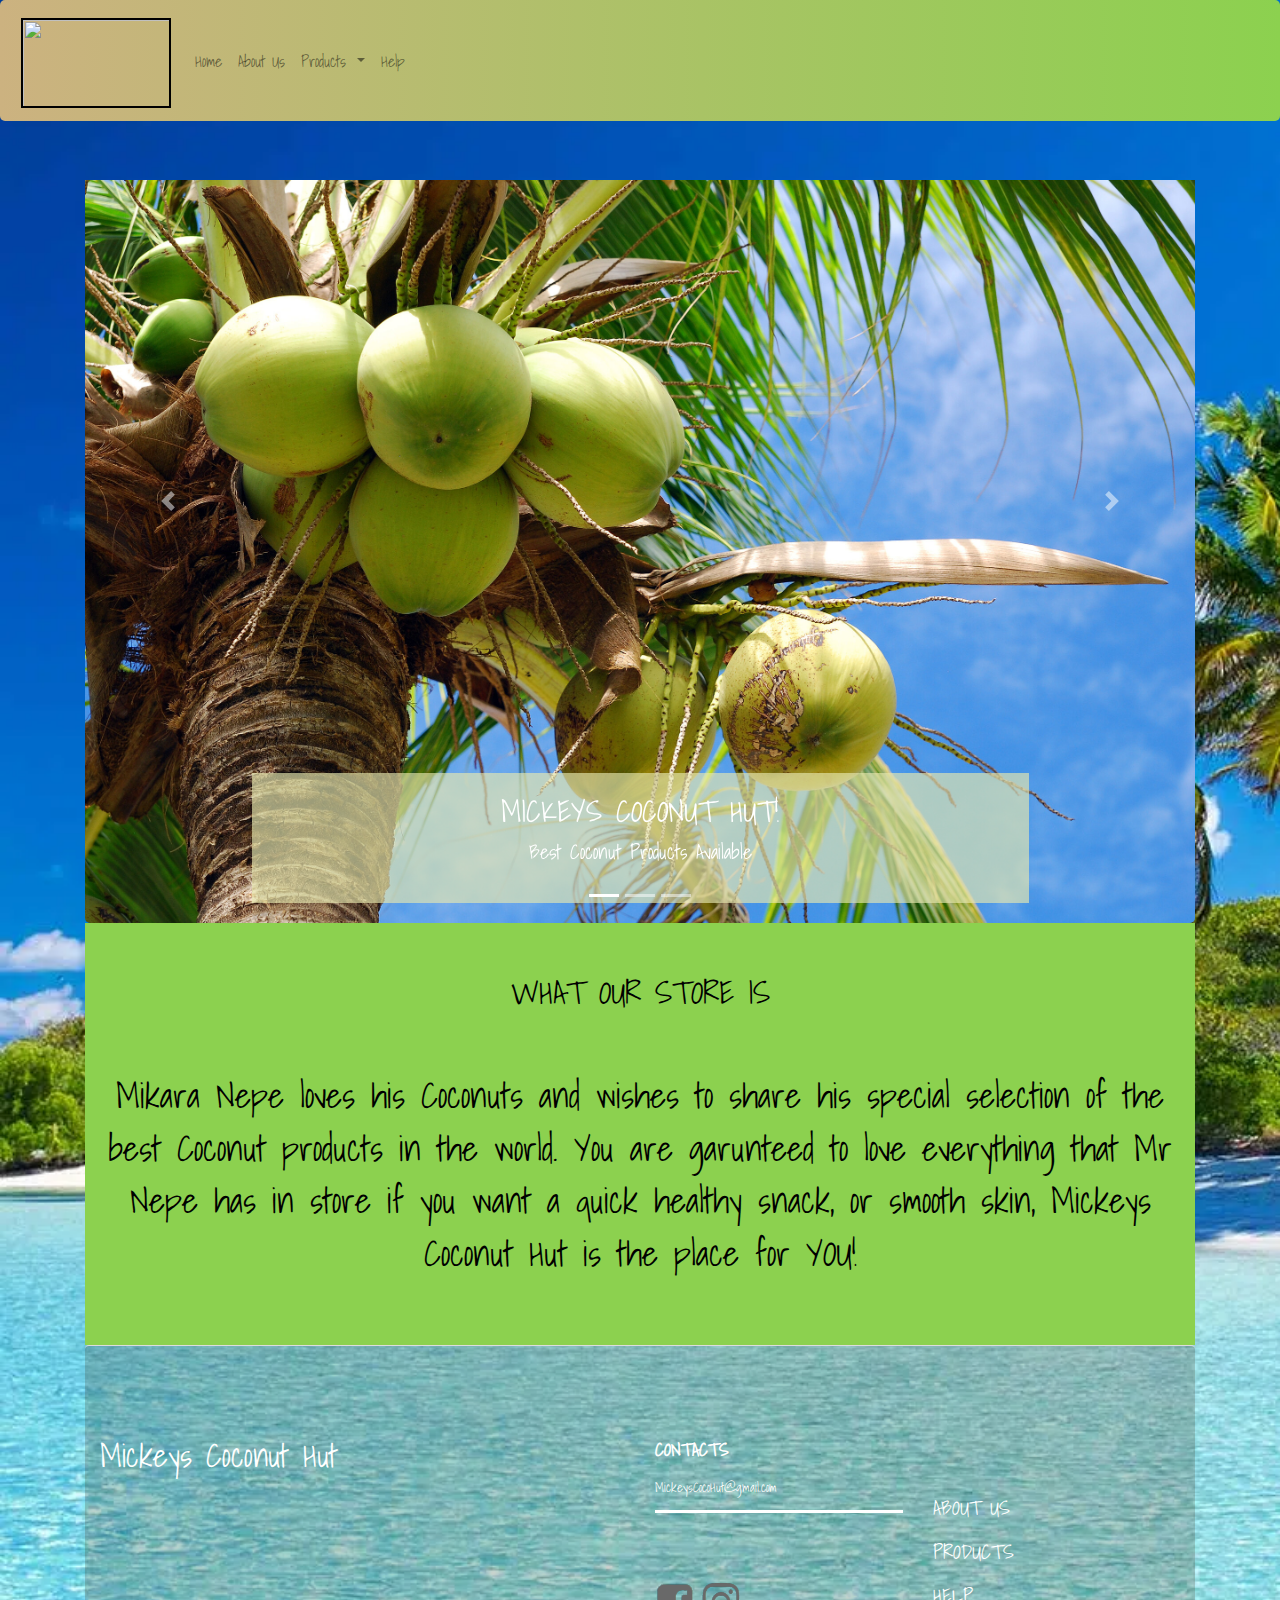
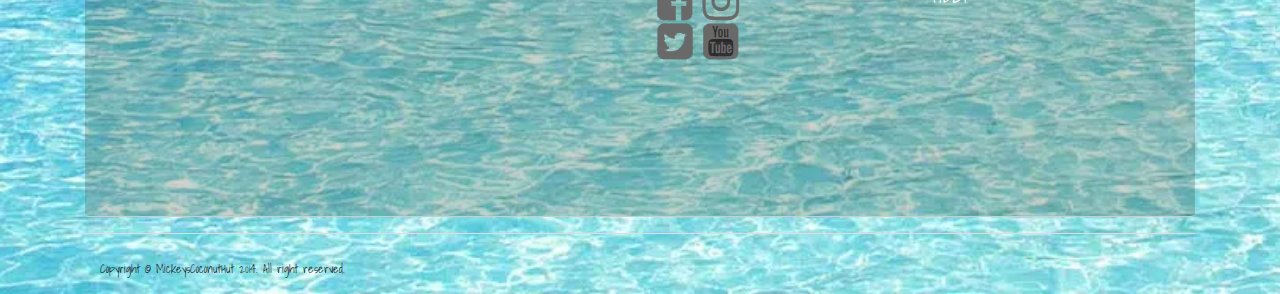
==== index.html @ 645ae138 "Created Products-External Applicants Menu and Help Page" ====
<!doctype html>
<html lang="en">
  <head>
    <meta charset="UTF-8">
    <meta http-equiv="X-UA-Compatible" content="IE=edge">
    <meta name="viewport" content="width=device-width, initial-scale=1.0">
    <link rel="stylesheet" href="styles.css">
    <link rel="stylesheet" href="https://cdn.jsdelivr.net/npm/bootstrap@4.0.0/dist/css/bootstrap.min.css">
    <link rel="stylesheet" href="https://cdn.jsdelivr.net/npm/@fortawesome/fontawesome-free@6.1.1/css/fontawesome.min.css">
    <link rel="stylesheet" href="https://fonts.googleapis.com/css2?family=Shadows+Into+Light&display=swap">
    <link rel="stylesheet" href="https://cdnjs.cloudflare.com/ajax/libs/font-awesome/4.7.0/css/font-awesome.min.css">
    <script src="https://code.jquery.com/jquery-3.2.1.slim.min.js"></script>
    <script src="https://cdn.jsdelivr.net/npm/bootstrap@4.0.0/dist/js/bootstrap.min.js"></script>
    <script src="js/jquery-1.7.1.min.js"></script>
    <script src="js/bootstrap.js"></script>
    <title>Mickeys Coconut Hut</title>
  </head>
  <body>
    <div class="header">
      <div class="menu-bar">
        <nav class="navbar navbar-expand-lg navbar-light">
          <a class="navbar-brand" href="index.html"><img src="images/mch_logo1.png" height="100" width="100"></a>
          <button class="navbar-toggler" type="button" data-toggle="collapse" data-target="#navbarNavAltMarkup" aria-controls="navbarNavAltMarkup" aria-expanded="false" aria-label="Toggle navigation">
            <span class="navbar-toggler-icon"></span>
          </button>
          <div class="collapse navbar-collapse" id="navbarNavAltMarkup">
            <div class="navbar-nav me-auto">
              <a class="nav-item nav-link" href="index.html">Home</a> 
              <a class="nav-item nav-link" href="aboutus.html">About Us</a>
                <!-- Dropdown -->
              <li class="nav-item dropdown">
                <a class="nav-link dropdown-toggle" href="Products.html" id="navbardrop" data-toggle="dropdown">
                  Products
                </a>
                <div class="dropdown-menu">
                  <a class="dropdown-item" href="consumables.html">Consumables</a>
                  <a class="dropdown-item" href="external_applicants.html">External Applicants</a>
                </div>
              </li>
              <a class="nav-item nav-link" href="help.html">Help</a>
            </div>
          </div>
        </nav>
      </div>
    </div>
    <div class="container">
    <div id="carousel" class="carousel slide" data-ride="carousel">

      <!-- Indicators -->
      <ul class="carousel-indicators">
        <li data-target="#myCarousel" data-slide-to="0" class="active"></li>
        <li data-target="#myCarousel" data-slide-to="1"></li>
        <li data-target="#myCarousel" data-slide-to="2"></li>
      </ul>
      
      <!-- The slideshow -->
      <div class="carousel-inner">
        <div class="carousel-item active">
          <img src="Images/coconut_hut_caro.jpg" alt="cnut_hut" width="900" height="300">
          <div class="carousel-caption">
            <h3>MICKEYS COCONUT HUT!</h3>
            <p>Best Coconut Products Available</p>
          </div>
        </div>
        <div class="carousel-item">
          <img src="Images/coconut_consum_caro.jpg" alt="consumable_cnut" width="900" height="300">
          <div class="carousel-caption">
            <h3>DELICIOUS COCONUTS!</h3>
            <p>Make all your food taste Better, And Healthier</p>
          </div>
        </div>
        <div class="carousel-item">
          <img src="Images/coconut_ex_caro.jfif" alt="apllicant_cnut" width="900" height="300">
          <div class="carousel-caption">
            <h3>SMOOTH AND SOOTHE!</h3>
            <p>With our Organic Coconut skin and hair care</p>
          </div>
        </div>
      </div>
      <!-- Left and right controls -->
      <a class="carousel-control-prev" href="#myCarousel" data-slide="prev">
        <span class="carousel-control-prev-icon"></span>
      </a>
      <a class="carousel-control-next" href="#MyCarousel" data-slide="next">
        <span class="carousel-control-next-icon"></span>
      </a>
    </div>
    <div class="container-b">
    <div class="row">
      <div class ="col">
        <div class="subheading-a">
          <h2 class="text-center">WHAT OUR STORE IS</h2>
        </div>
      </div>
    </div>
        <div class="paragraph">
          <p class="text-center"> Mikara Nepe loves his Coconuts and wishes to share his special selection of the best Coconut products in the world. You are garunteed to love everything that Mr Nepe has in store if you want a quick healthy snack, or smooth skin, Mickeys Coconut Hut is the place for YOU!</p>
        </div>
    </div> 

  <div class="footer" id="footer">
    <div class="container">
       <div class="row">
            <div class="col-lg-6 col-md-6 col-sm-6 col-xs-6">
                <h4> Mickeys Coconut Hut </h4>
            </div>
            <div class="col-lg-3 col-sm-2 col-xs-3">
                <h3> Contacts </h3>
                <ul>
                    <li><a class="email"href="MickeysCoconutHut@gmail.com"> MickeysCocoHut@gmail.com </a></li>
                    <br/>
                    <div class="row">
                       <div class="col-sm-6 col-lg-6">
                        <a href="https://www.facebook.com/"target="_blank"><img src="Images/followus_facebook_40x40.png" alt="facebook_icon" style="Width: 40px"></a>
                        <a href="https://www.instagram.com/"target="_blank"><img src="Images/followus_instagram_40x40.png" alt="instagram_icon" style="width: 40px"></a>
                        <a href="https://www.twitter.com/"target="_blank"><img src="Images/followus_twitter_40x40.png" alt="twitter_icon" style="width: 40px"></a>
                        <a href="https://www.youtube.com/"target="_blank"><img src="Images/followus_youtube_40x40.png" alt="youtube_icon" style="width: 40px"></a>
                </ul>
            </div>
            <div class="col-lg-3 col-sm-2 col-xs-3">
                <ul>
                    <li> <h5> <a href="aboutus.html" style="margin-top: 5em"> ABOUT US</a> <h5></li>
                    <li> <h5><a href="consumables.html"> PRODUCTS </a> <h5></li>
                    <li> <h5><a href="help.html"> HELP </a> <h5></li>
                </ul>
            </div>
             
          <!--/.row--> 
        </div>
    </div>
      <!--/.container--> 
  </div>
  <!--/.footer-->
                        
  <div class="footer-bottom">
      <div class="container">
          <p class="pull-left copyright"> Copyright © MickeysCoconutHut 2014. All right reserved. </p>
     
      </div>
  </div>
  <!--/.footer-bottom--> 

</footer>



 






























  














































  </body>
</html>
---- styles.css ----
* {
    margin: 0px;
    padding:0px;
    font-family: 'Shadows Into Light', cursive;
}
body {
    padding-top: 5rem;
    background: url(Images/tropics_bg.webp);
    background-size:cover;
}
.menu-bar {
    background-image: linear-gradient(-90deg, #8cd14f, #ccb280);
    border-radius: 5px;
    position: fixed; /* Set the navbar to fixed position */
    top: 0; /* Position the navbar at the top of the page */
    width: 100%; /* Full width */
    z-index:10;
}
.nav-links {
    font-size: 20px;
    margin: 3px;
    color: #fff!important;
    font-weight: 500;
}
.menu-bar .navbar-toggler {
    outline: none!important;
    border: none!important;
}
.navbar .fa {
    color: #fff!important;
    font-size: 26px;
}
.nav-link:hover {
    font-weight: 600;
    border-bottom: 1px solid #fff;
}
.navbar-brand img {
    width: 150px;
    margin-top: 5px;
    margin-left: 5px;
    height: 90px;
    border: 2px solid black;
}
@media only screen and (max-width: 1000px) {
    .nav-link:hover {
        border-bottom: none!important;
    }
}
  /* Make the image fully responsive */
  .carousel-inner img {
    width: 100%;
    height: 100%;
    border-radius: 5px;
    padding-top: 100px;
  }
.carousel-caption {
    background-color: rgba(231, 232, 176, 0.656);
}
.carousel-caption h3 {
  font-size: 30px;
}
.carousel-caption p {
  font-size: 20px;
}

.column {
    float: left;
    width: 50%;
    padding: 10px;
    height: 300px; 
  }

  ul {
    list-style-type: none;
    margin: 0;
    padding: 0;
  }
  .full {
    width: 100%;    
}
.gap {
	height: 30px;
	width: 100%;
	clear: both;
	display: block;
}
.row {
  padding-top: 50px;
  padding-bottom: 50px;
}
.container-b {
  background-color: #8cd14f
}
.subheading-a {
  font-size: 100px;
  color: black;
}
.paragraph {
  font-size: 35px;
  color: black;
  padding-bottom: 50px;
}
.products-heading {
  background-color: #8cd14f;
  text-align: center;
}
.panel {
  background-color: #965a3e;
  border-radius: 10px;
}
.panel-heading {
  font-size: 25px;
  color: #fff
}
.panel-footer {
  font-size: 25px;
  background-color: #8cd14f;
  border-radius: 10px;

}
.footer {
  background-color: rgba(61, 34, 3, 0.2);
  border-radius: 4px;
	height: auto;
	padding-bottom: 30px;
	position: relative;
	width: 100%;
	border-bottom: 1px solid #CCCCCC;
	border-top: 1px solid #DDDDDD;
}
.footer p {
	margin: 0;
}
.footer img {
	max-width: 100%;
}
.footer h3 {
	color: white;
	font-size: 18px;
	font-weight: 600;
	line-height: 27px;
	padding: 40px 0 0px;
	text-transform: uppercase;
  margin-bottom: 15px;
}

.footer h4 {
	color: white;
	font-size: 2em;
	font-weight: 600;
	line-height: 38px;
	padding: 40px 0 10px;
	font-family: 'Shadows Into Light', cursive;
  font-weight: lighter
}

.footer ul {
	font-size: 13px;
	list-style-type: none;
	margin-left: 0;
	padding-left: 0;
	margin-top: 0px;
	color: black;
  padding: 0 0 8px 0;
}

.email{
  border-bottom: 3px solid #fff;
}
.footer ul li a {
	padding: 0 0 12px 0;
	display: block;
}
.footer a {
	color: white;
  font-weight: lighter;
}

.footer p {
	color: white;
  font-weight: lighter;
}

.footer a:hover {
	text-decoration:none;
  font-weight: bold;
}
.supportLi h4 {
	font-size: 20px;
	font-weight: lighter;
	line-height: normal;
	margin-bottom: 0 !important;
	padding-bottom: 0;
}

.bg-gray {
	background-image: -moz-linear-gradient(center bottom, #BBBBBB 0%, #F0F0F0 100%);
	box-shadow: 0 1px 0 #B4B3B3;
}

.footer a {
	color: white
}

.footer-bottom {
  margin-top: 1em;
	border-top: 1px solid #DDDDDD;
	padding-top: 20px;
	padding-bottom: 10px;
}
.footer-bottom p.pull-left {
	padding-top: 6px;
  font-size: 0.75em
}
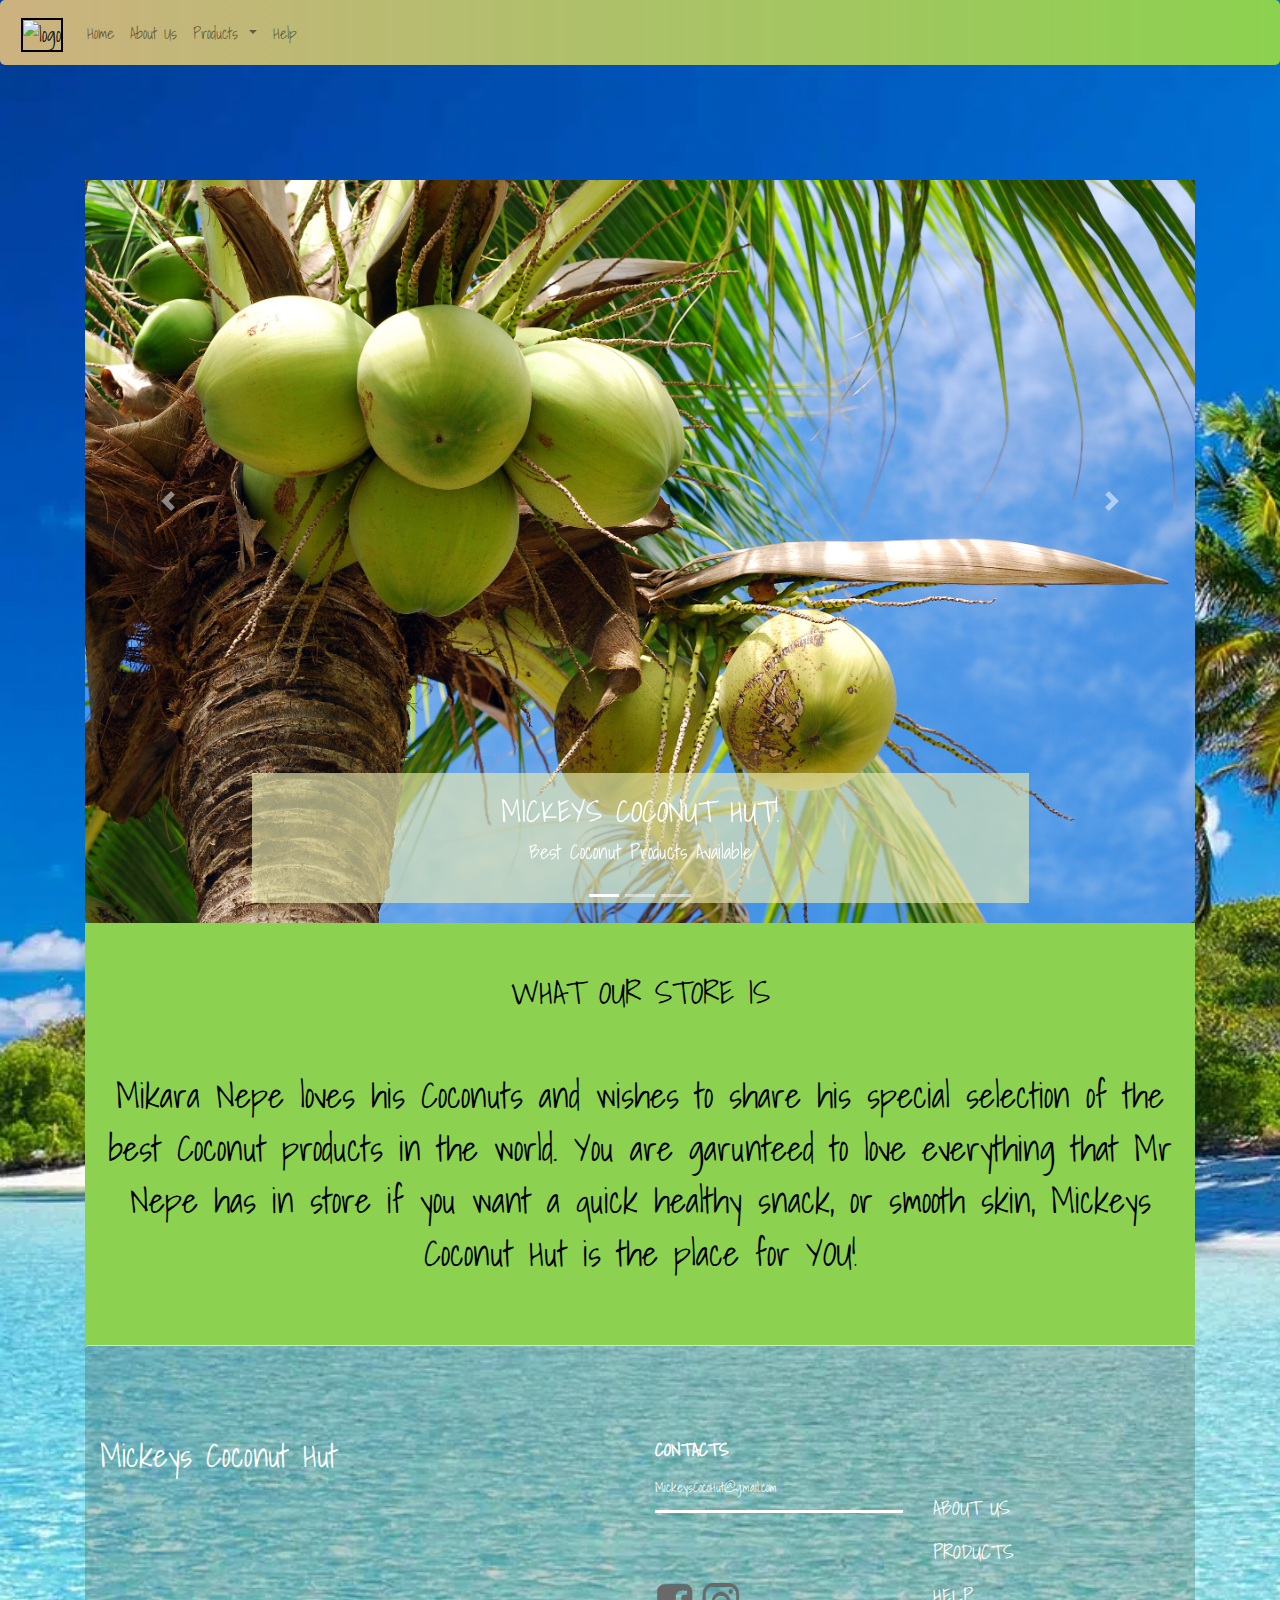
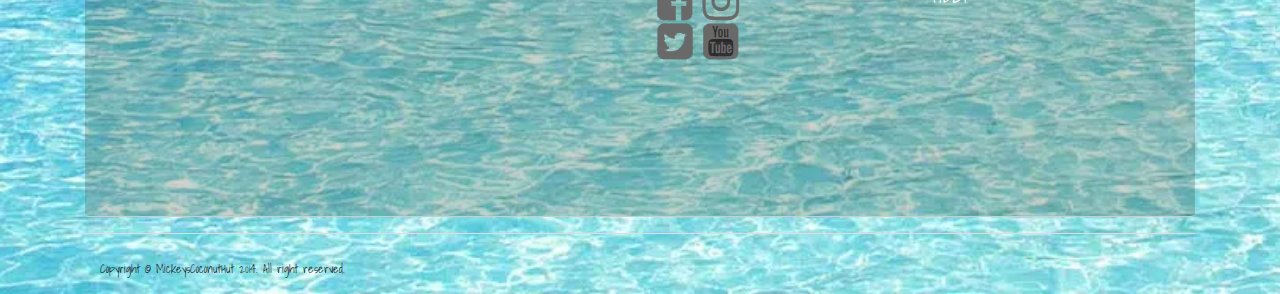
==== commit b812d8d5: "Added Alt to images" ====
--- a/index.html
+++ b/index.html
@@ -18,8 +18,8 @@
   <body>
     <div class="header">
       <div class="menu-bar">
-        <nav class="navbar navbar-expand-lg navbar-light">
-          <a class="navbar-brand" href="index.html"><img src="images/mch_logo1.png" height="100" width="100"></a>
+        <nav class="navbar navbar-expand-sm navbar-light">
+          <a class="navbar-brand" href="index.html"><img src="images/mch_logo1.png" alt="logo" height="100" width="100"></a>
           <button class="navbar-toggler" type="button" data-toggle="collapse" data-target="#navbarNavAltMarkup" aria-controls="navbarNavAltMarkup" aria-expanded="false" aria-label="Toggle navigation">
             <span class="navbar-toggler-icon"></span>
           </button>
@@ -43,9 +43,9 @@
         </nav>
       </div>
     </div>
+
     <div class="container">
     <div id="carousel" class="carousel slide" data-ride="carousel">
-
       <!-- Indicators -->
       <ul class="carousel-indicators">
         <li data-target="#myCarousel" data-slide-to="0" class="active"></li>
@@ -56,24 +56,24 @@
       <!-- The slideshow -->
       <div class="carousel-inner">
         <div class="carousel-item active">
-          <img src="Images/coconut_hut_caro.jpg" alt="cnut_hut" width="900" height="300">
+          <img src="Images/Carousel/coconut_hut_caro.jpg" alt="cnut_hut" width="900" height="300">
           <div class="carousel-caption">
             <h3>MICKEYS COCONUT HUT!</h3>
             <p>Best Coconut Products Available</p>
           </div>
         </div>
         <div class="carousel-item">
-          <img src="Images/coconut_consum_caro.jpg" alt="consumable_cnut" width="900" height="300">
+          <img src="Images/Carousel/coconut_consum_caro.jpg" alt="consumable_cnut" width="900" height="300">
           <div class="carousel-caption">
             <h3>DELICIOUS COCONUTS!</h3>
             <p>Make all your food taste Better, And Healthier</p>
           </div>
         </div>
         <div class="carousel-item">
-          <img src="Images/coconut_ex_caro.jfif" alt="apllicant_cnut" width="900" height="300">
+          <img src="Images/Carousel/coconut_ex_caro.jfif" alt="apllicant_cnut" width="900" height="300">
           <div class="carousel-caption">
             <h3>SMOOTH AND SOOTHE!</h3>
-            <p>With our Organic Coconut skin and hair care</p>
+            <p>Distribution of Organic Coconut Skin and Hair care</p>
           </div>
         </div>
       </div>
@@ -81,10 +81,11 @@
       <a class="carousel-control-prev" href="#myCarousel" data-slide="prev">
         <span class="carousel-control-prev-icon"></span>
       </a>
-      <a class="carousel-control-next" href="#MyCarousel" data-slide="next">
+      <a class="carousel-control-next" href="#myCarousel" data-slide="next">
         <span class="carousel-control-next-icon"></span>
       </a>
     </div>
+    
     <div class="container-b">
     <div class="row">
       <div class ="col">
@@ -97,7 +98,7 @@
           <p class="text-center"> Mikara Nepe loves his Coconuts and wishes to share his special selection of the best Coconut products in the world. You are garunteed to love everything that Mr Nepe has in store if you want a quick healthy snack, or smooth skin, Mickeys Coconut Hut is the place for YOU!</p>
         </div>
     </div> 
-
+<footer>
   <div class="footer" id="footer">
     <div class="container">
        <div class="row">
@@ -111,10 +112,10 @@
                     <br/>
                     <div class="row">
                        <div class="col-sm-6 col-lg-6">
-                        <a href="https://www.facebook.com/"target="_blank"><img src="Images/followus_facebook_40x40.png" alt="facebook_icon" style="Width: 40px"></a>
-                        <a href="https://www.instagram.com/"target="_blank"><img src="Images/followus_instagram_40x40.png" alt="instagram_icon" style="width: 40px"></a>
-                        <a href="https://www.twitter.com/"target="_blank"><img src="Images/followus_twitter_40x40.png" alt="twitter_icon" style="width: 40px"></a>
-                        <a href="https://www.youtube.com/"target="_blank"><img src="Images/followus_youtube_40x40.png" alt="youtube_icon" style="width: 40px"></a>
+                        <a href="https://www.facebook.com/"target="_blank"><img src="Images/Follow Us/followus_facebook_40x40.png" alt="facebook_icon" style="Width: 40px"></a>
+                        <a href="https://www.instagram.com/"target="_blank"><img src="Images/Follow Us/followus_instagram_40x40.png" alt="instagram_icon" style="width: 40px"></a>
+                        <a href="https://www.twitter.com/"target="_blank"><img src="Images/Follow Us/followus_twitter_40x40.png" alt="twitter_icon" style="width: 40px"></a>
+                        <a href="https://www.youtube.com/"target="_blank"><img src="Images/Follow Us/followus_youtube_40x40.png" alt="youtube_icon" style="width: 40px"></a>
                 </ul>
             </div>
             <div class="col-lg-3 col-sm-2 col-xs-3">
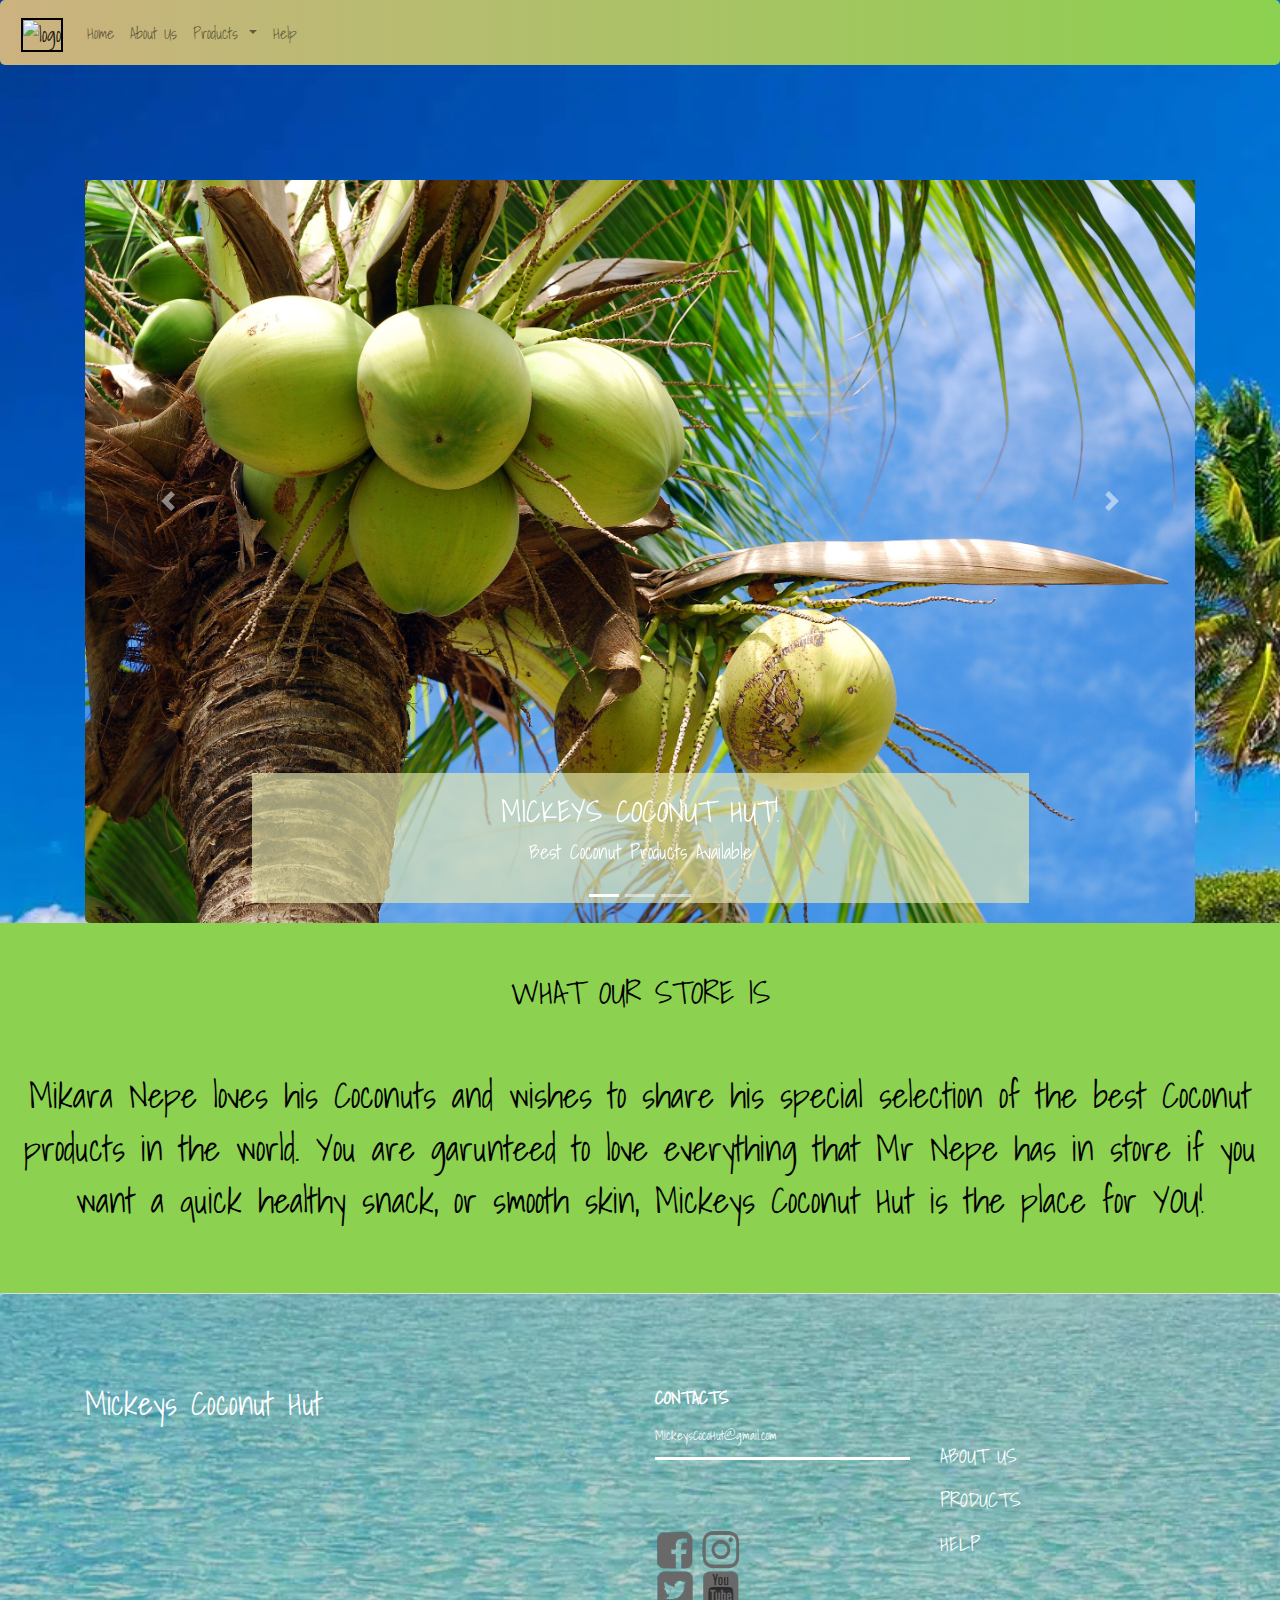
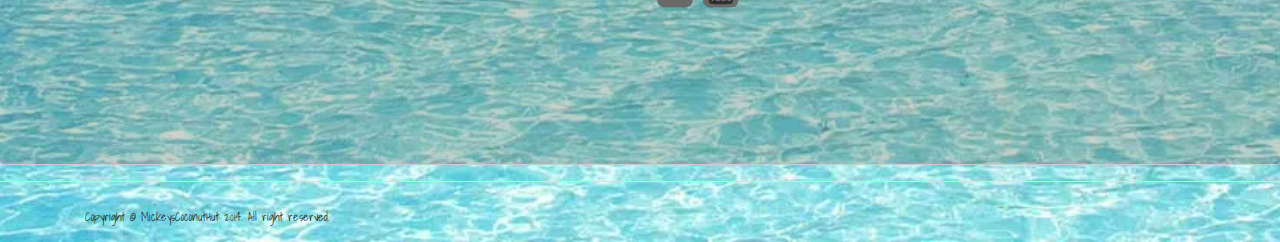
==== commit 78f28942: "Validating (Fixing) code" ====
--- a/index.html
+++ b/index.html
@@ -85,6 +85,7 @@
         <span class="carousel-control-next-icon"></span>
       </a>
     </div>
+    </div>
     
     <div class="container-b">
     <div class="row">
@@ -108,21 +109,23 @@
             <div class="col-lg-3 col-sm-2 col-xs-3">
                 <h3> Contacts </h3>
                 <ul>
-                    <li><a class="email"href="MickeysCoconutHut@gmail.com"> MickeysCocoHut@gmail.com </a></li>
+                    <li><a class="email" href="MickeysCoconutHut@gmail.com"> MickeysCocoHut@gmail.com </a></li>
                     <br/>
                     <div class="row">
-                       <div class="col-sm-6 col-lg-6">
-                        <a href="https://www.facebook.com/"target="_blank"><img src="Images/Follow Us/followus_facebook_40x40.png" alt="facebook_icon" style="Width: 40px"></a>
-                        <a href="https://www.instagram.com/"target="_blank"><img src="Images/Follow Us/followus_instagram_40x40.png" alt="instagram_icon" style="width: 40px"></a>
-                        <a href="https://www.twitter.com/"target="_blank"><img src="Images/Follow Us/followus_twitter_40x40.png" alt="twitter_icon" style="width: 40px"></a>
-                        <a href="https://www.youtube.com/"target="_blank"><img src="Images/Follow Us/followus_youtube_40x40.png" alt="youtube_icon" style="width: 40px"></a>
+                      <div class="col-sm-6 col-lg-6">
+                        <a href="https://www.facebook.com/" target="_blank"><img src="Images/Follow Us/followus_facebook_40x40.png" alt="facebook_icon" style="Width: 40px"></a>
+                        <a href="https://www.instagram.com/" target="_blank"><img src="Images/Follow Us/followus_instagram_40x40.png" alt="instagram_icon" style="width: 40px"></a>
+                        <a href="https://www.twitter.com/" target="_blank"><img src="Images/Follow Us/followus_twitter_40x40.png" alt="twitter_icon" style="width: 40px"></a>
+                        <a href="https://www.youtube.com/" target="_blank"><img src="Images/Follow Us/followus_youtube_40x40.png" alt="youtube_icon" style="width: 40px"></a>
+                      </div>
+                    </div>
                 </ul>
             </div>
             <div class="col-lg-3 col-sm-2 col-xs-3">
                 <ul>
-                    <li> <h5> <a href="aboutus.html" style="margin-top: 5em"> ABOUT US</a> <h5></li>
-                    <li> <h5><a href="consumables.html"> PRODUCTS </a> <h5></li>
-                    <li> <h5><a href="help.html"> HELP </a> <h5></li>
+                    <li> <h5><a href="aboutus.html" style="margin-top: 5em"> ABOUT US</a> </h5></li>
+                    <li> <h5><a href="consumables.html"> PRODUCTS </a> </h5></li>
+                    <li> <h5><a href="help.html"> HELP </a> </h5></li>
                 </ul>
             </div>
              
@@ -223,5 +226,5 @@
 
 
 
-  </body>
+</body>
 </html>--- a/styles.css
+++ b/styles.css
@@ -17,7 +17,7 @@
     z-index:10;
 }
 .nav-links {
-    font-size: 20px;
+    font-size: 20px; 
     margin: 3px;
     color: #fff!important;
     font-weight: 500;
@@ -131,9 +131,7 @@
 .footer p {
 	margin: 0;
 }
-.footer img {
-	max-width: 100%;
-}
+
 .footer h3 {
 	color: white;
 	font-size: 18px;
@@ -198,10 +196,6 @@
 	box-shadow: 0 1px 0 #B4B3B3;
 }
 
-.footer a {
-	color: white
-}
-
 .footer-bottom {
   margin-top: 1em;
 	border-top: 1px solid #DDDDDD;
